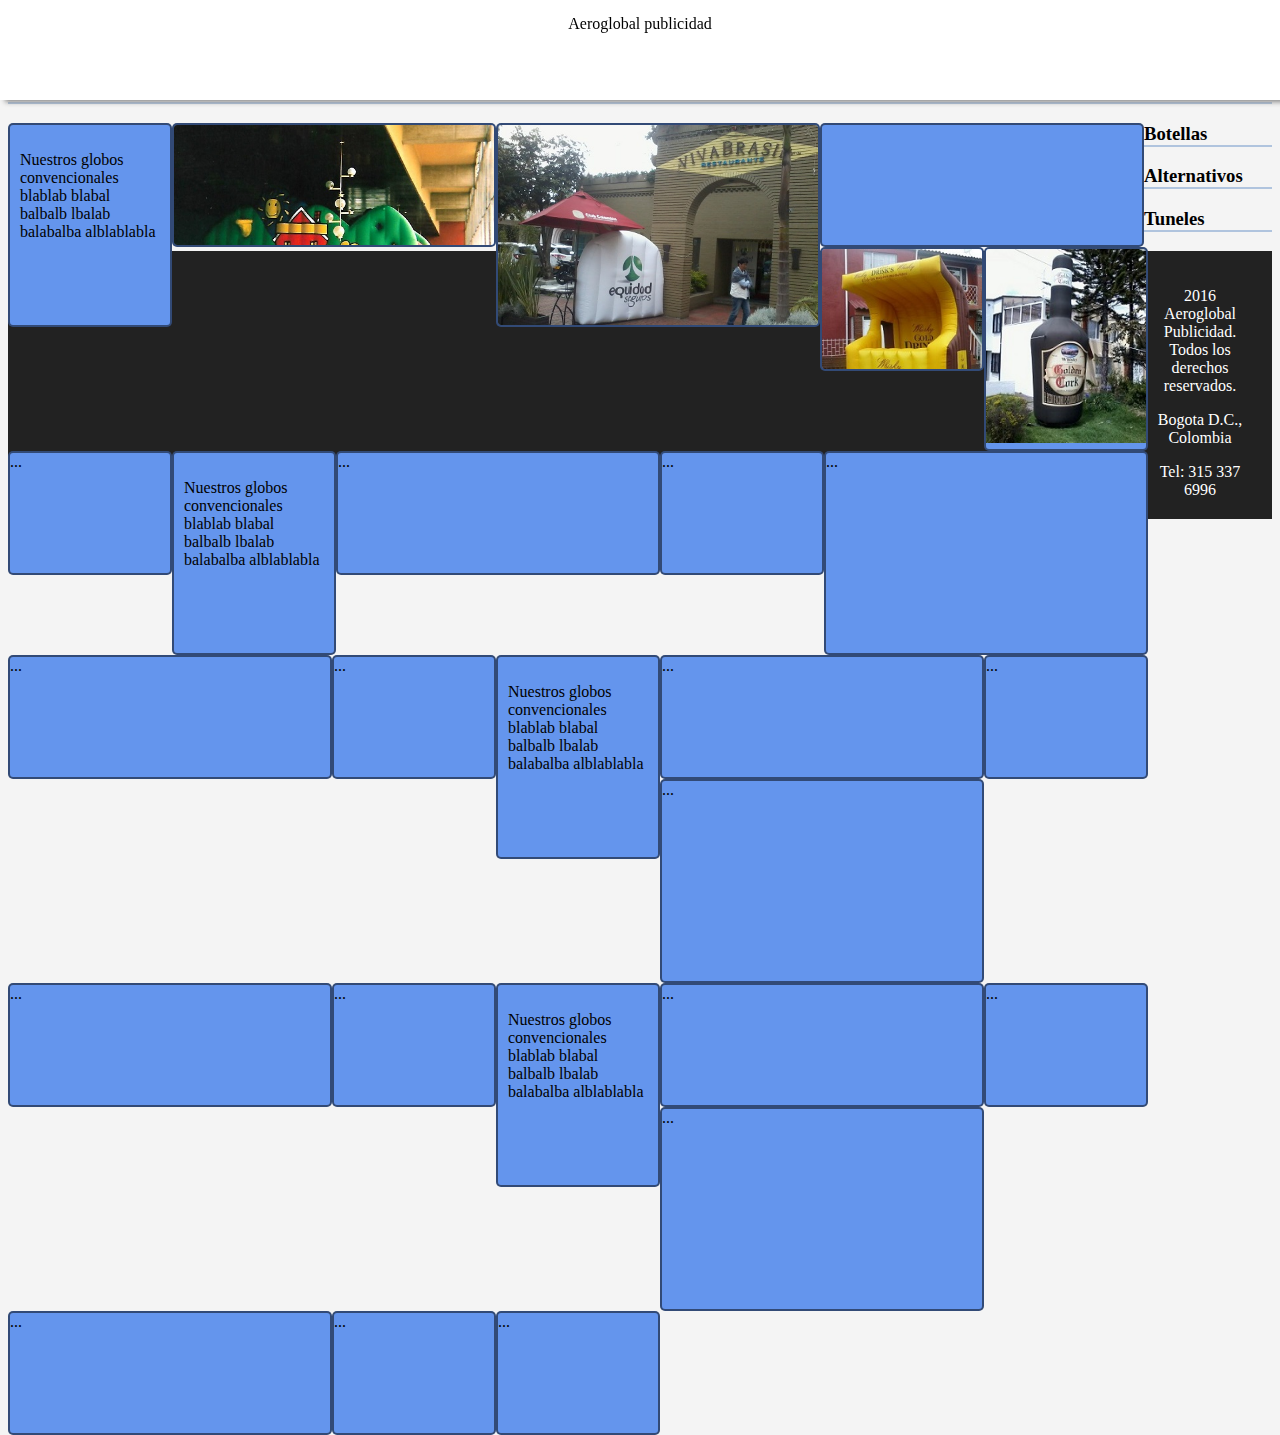
==== gallery.html @ b09cccf0 "gallery added" ====
<!DOCTYPE html>
<html>
<head>
  <meta charset="UTF-8">
  <meta name="viewport" content="width=device-width, initial-scale=1">
  <title>Aeroglobal Publicidad || Galeria</title>
  <link rel="stylesheet" href="https://maxcdn.bootstrapcdn.com/bootstrap/3.3.6/css/bootstrap.min.css" integrity="sha384-1q8mTJOASx8j1Au+a5WDVnPi2lkFfwwEAa8hDDdjZlpLegxhjVME1fgjWPGmkzs7" crossorigin="anonymous">
  <link rel="stylesheet" type="text/css" href="css/galleryTheme.css">
</head>
<body>
	<div class="header">Aeroglobal publicidad</div>
	<div class="container">
		<header>
			<h3>Convencionales</h3>
		</header>
		<section>
			<div class="grid">
	  			<div class="grid-item grid-item--height2"><p>Nuestros globos convencionales blablab blabal balbalb lbalab balabalba alblablabla</p></div>
	  			<div class="grid-item grid-item--width2"><img class="img-responsive" src="img/Scansalta2.jpg" alt="globo Equidad"></div>
	  			<div class="grid-item grid-item--height2 grid-item--width2"><img class="img-responsive" src="img/Equidad_colchon.jpg" alt="globo Equidad"></div>
	  			<div class="grid-item grid-item--width2"></div>
	  			<div class="grid-item"><img class="img-responsive" src="img/Caseta.jpg" alt="globo Equidad"></div>
	  			<div class="grid-item grid-item--height2"><img class="img-responsive" src="img/golden.jpg" alt="globo Equidad"></div>
	  			<div class="grid-item">...</div>
			</div>
		</section>
		<header>
			<h3>Botellas</h3>
		</header>
		<section>
			<div class="grid">
	  			<div class="grid-item grid-item--height2"><p>Nuestros globos convencionales blablab blabal balbalb lbalab balabalba alblablabla</p></div>
	  			<div class="grid-item grid-item--width2">...</div>
	  			<div class="grid-item">...</div>
	  			<div class="grid-item grid-item--height2 grid-item--width2">...</div>
	  			<div class="grid-item grid-item--width2">...</div>
	  			<div class="grid-item">...</div>
			</div>
		</section>
		<header>
			<h3>Alternativos</h3>
		</header>
		<section>
			<div class="grid">
	  			<div class="grid-item grid-item--height2"><p>Nuestros globos convencionales blablab blabal balbalb lbalab balabalba alblablabla</p></div>
	  			<div class="grid-item grid-item--width2">...</div>
	  			<div class="grid-item">...</div>
	  			<div class="grid-item grid-item--height2 grid-item--width2">...</div>
	  			<div class="grid-item grid-item--width2">...</div>
	  			<div class="grid-item">...</div>
			</div>
		</section>
		<header>
			<h3>Tuneles</h3>
		</header>
		<section>
			<div class="grid">
	  			<div class="grid-item grid-item--height2"><p>Nuestros globos convencionales blablab blabal balbalb lbalab balabalba alblablabla</p></div>
	  			<div class="grid-item grid-item--width2">...</div>
	  			<div class="grid-item">...</div>
	  			<div class="grid-item grid-item--height2 grid-item--width2">...</div>
	  			<div class="grid-item grid-item--width2">...</div>
	  			<div class="grid-item">...</div>
	  			<div class="grid-item">...</div>
			</div>
		</section>
	</div>
	<div class="footer">
		<p>
		<span class="glyphicon glyphicon-copyright-mark" aria-hidden="true"></span> 2016 Aeroglobal Publicidad. Todos los derechos reservados.</p>
	<p>Bogota D.C., Colombia</p>
	<a href="tel:+3153376996">Tel: 315 337 6996</a>
	</div>
	<script src="https://ajax.googleapis.com/ajax/libs/jquery/2.2.0/jquery.min.js"></script>
	<script src="https://npmcdn.com/masonry-layout@4.0/dist/masonry.pkgd.min.js"></script>
	<script src="js/galleryScript.js"></script>
</body>
</html>
---- css/galleryTheme.css ----
body{
	background-color: #f4f4f4;
}

.header{
	height: 70px;
	background-color: white;
	box-shadow: 5px 2px 5px #888888;
	text-align: center;
	padding: 15px;
	position: fixed;
	top: 0px;
	left: 0px;
	right: 0px;
	z-index: 10;
}

h3{
	border-bottom: 2px solid #B0C4DE;
}

.container{
	margin-top: 80px;
}

.grid {
  background: #EEE;
  margin: 15px auto;
  z-index: -10;
}

.grid-item {
  width: 160px;
  height: 120px;
  float: left;
  background: rgb(100,149,237);
  border: 2px solid #333;
  border-color: hsla(0, 0%, 0%, 0.5);
  border-radius: 5px;
  overflow: hidden;
}

.grid-item p{
	padding: 10px;
}

.grid-item img {
  display: block;
  max-width: 100%;
}

.grid-item--width2 { width: 320px; }
.grid-item--width3 { width: 480px; }
.grid-item--width4 { width: 640px; }

.grid-item--height2 { height: 200px; }
.grid-item--height3 { height: 260px; }
.grid-item--height4 { height: 360px; }

.footer{
	padding: 20px;
	/*height: 120px;*/
	background-color: rgb(34,34,34);
	color: white;
	text-align: center;
}

.footer a{
	text-decoration: none;
	color: white;
}
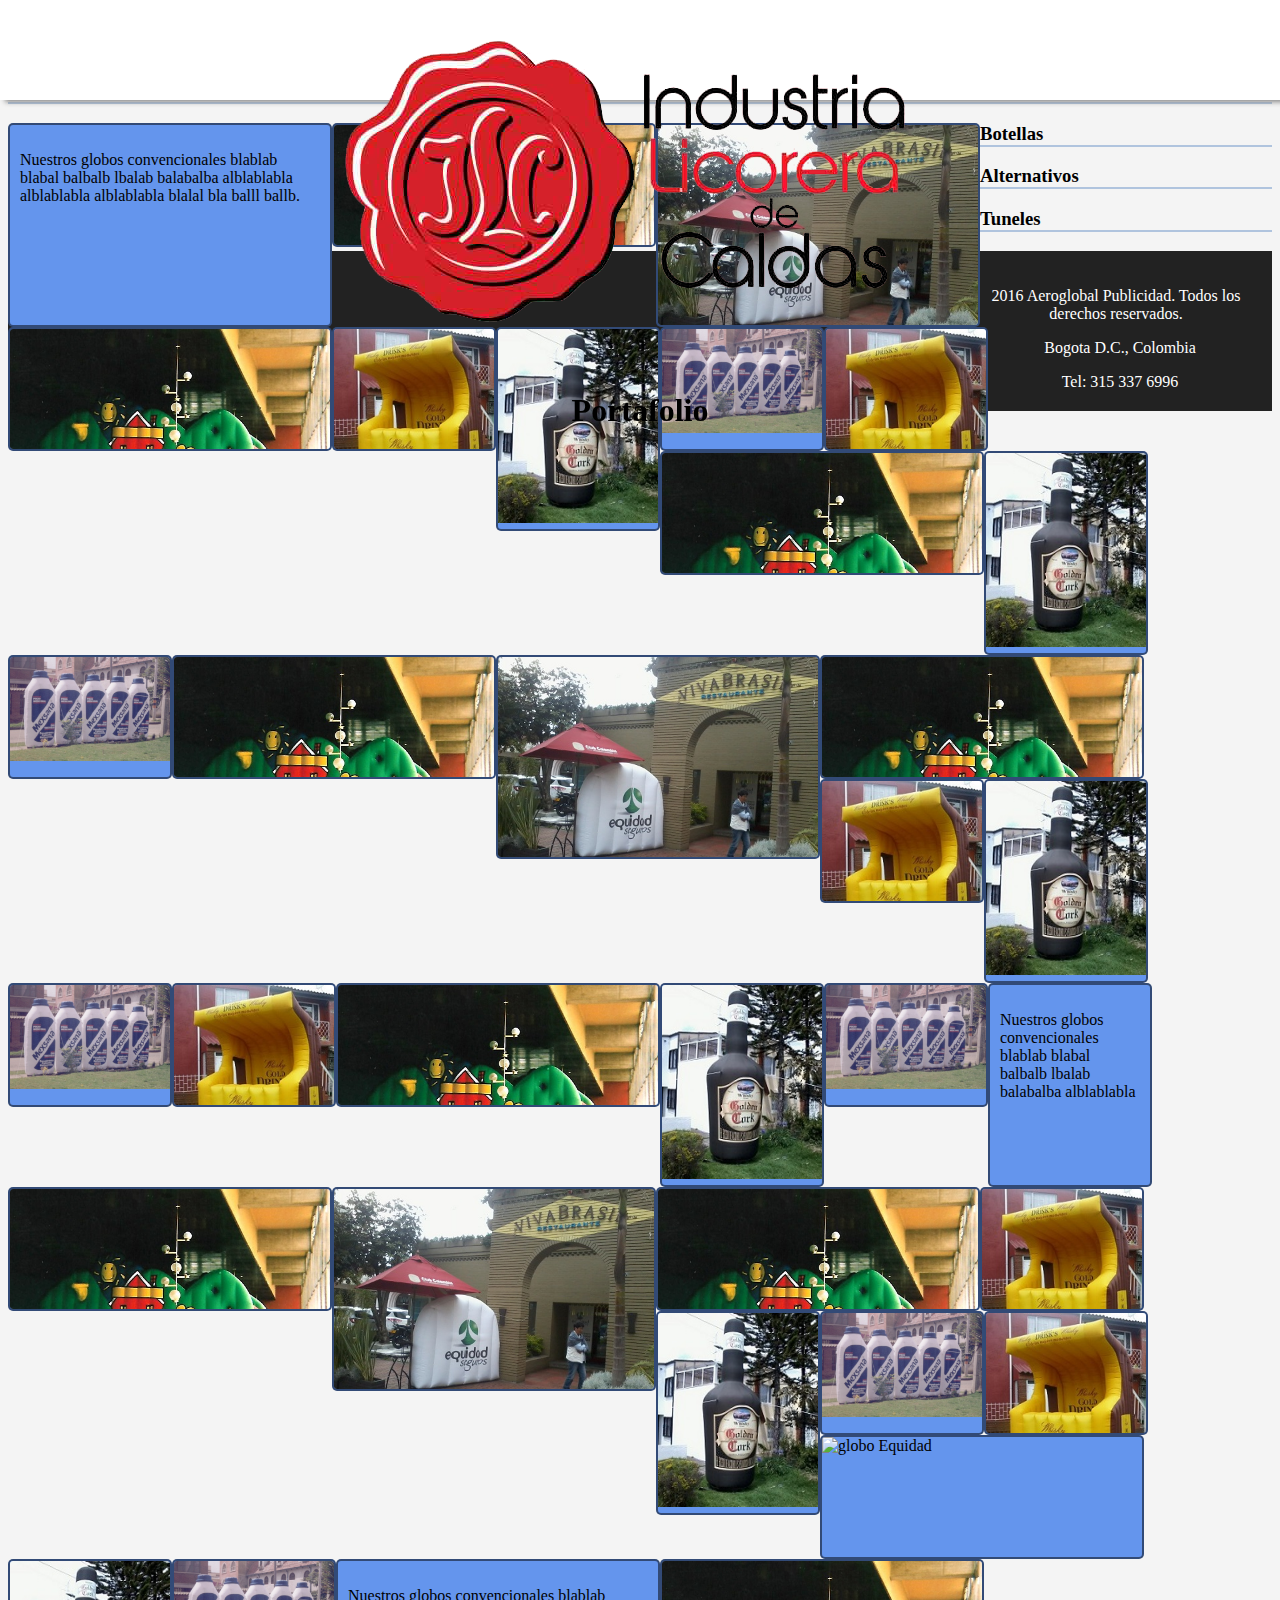
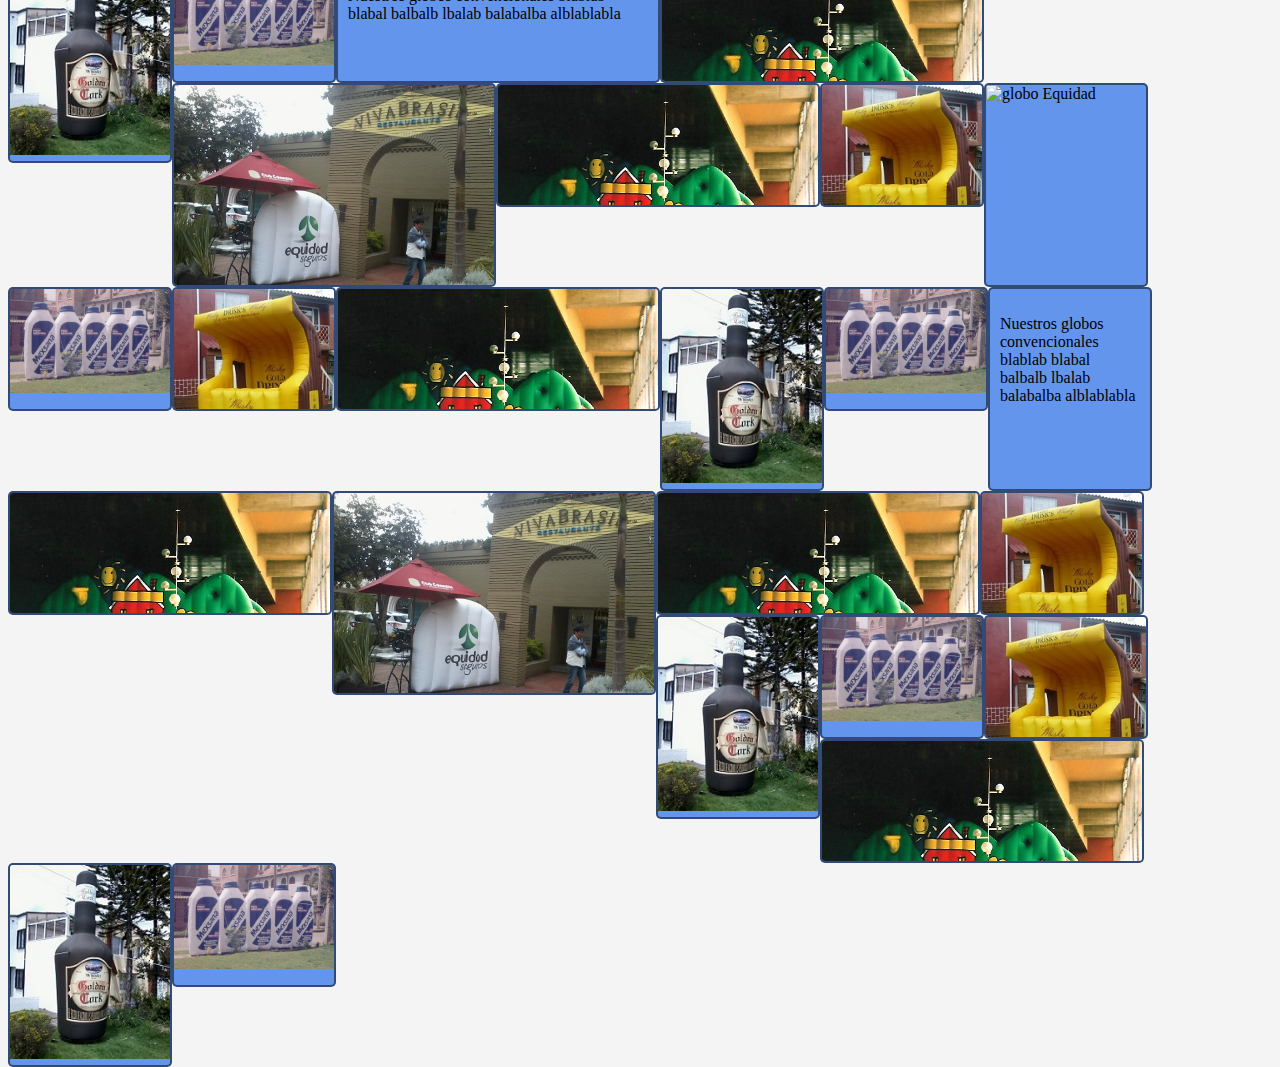
==== commit 980759fa: "Merge pull request #1 from npmcdn-to-unpkg-bot/npmcdn-to-unpkg" ====
--- a/gallery.html
+++ b/gallery.html
@@ -5,23 +5,38 @@
   <meta name="viewport" content="width=device-width, initial-scale=1">
   <title>Aeroglobal Publicidad || Galeria</title>
   <link rel="stylesheet" href="https://maxcdn.bootstrapcdn.com/bootstrap/3.3.6/css/bootstrap.min.css" integrity="sha384-1q8mTJOASx8j1Au+a5WDVnPi2lkFfwwEAa8hDDdjZlpLegxhjVME1fgjWPGmkzs7" crossorigin="anonymous">
+  <link href='https://fonts.googleapis.com/css?family=Josefin+Slab' rel='stylesheet' type='text/css'>
   <link rel="stylesheet" type="text/css" href="css/galleryTheme.css">
 </head>
 <body>
-	<div class="header">Aeroglobal publicidad</div>
+	<div class="header"><a href="index.html" class="pull-left"><img src="img/logoilc.png"></a><h1>Portafolio</h1></div>
 	<div class="container">
 		<header>
 			<h3>Convencionales</h3>
 		</header>
 		<section>
 			<div class="grid">
-	  			<div class="grid-item grid-item--height2"><p>Nuestros globos convencionales blablab blabal balbalb lbalab balabalba alblablabla</p></div>
+	  			<div class="grid-item grid-item--height2 grid-item--width2"><p>Nuestros globos convencionales blablab blabal balbalb lbalab balabalba alblablabla alblablabla alblablabla blalal bla balll ballb.</p></div>
 	  			<div class="grid-item grid-item--width2"><img class="img-responsive" src="img/Scansalta2.jpg" alt="globo Equidad"></div>
 	  			<div class="grid-item grid-item--height2 grid-item--width2"><img class="img-responsive" src="img/Equidad_colchon.jpg" alt="globo Equidad"></div>
-	  			<div class="grid-item grid-item--width2"></div>
+	  			<div class="grid-item grid-item--width2"><img class="img-responsive" src="img/Scansalta2.jpg" alt="globo Equidad"></div>
 	  			<div class="grid-item"><img class="img-responsive" src="img/Caseta.jpg" alt="globo Equidad"></div>
 	  			<div class="grid-item grid-item--height2"><img class="img-responsive" src="img/golden.jpg" alt="globo Equidad"></div>
-	  			<div class="grid-item">...</div>
+	  			<div class="grid-item"><img class="img-responsive" src="img/mexsana.jpg" alt="globo Equidad"></div>
+	  			<div class="grid-item"><img class="img-responsive" src="img/Caseta.jpg" alt="globo Equidad"></div>
+	  			<div class="grid-item grid-item--width2"><img class="img-responsive" src="img/Scansalta2.jpg" alt="globo Equidad"></div>
+	  			<div class="grid-item grid-item--height2"><img class="img-responsive" src="img/golden.jpg" alt="globo Equidad"></div>
+	  			<div class="grid-item"><img class="img-responsive" src="img/mexsana.jpg" alt="globo Equidad"></div>
+	  			<div class="grid-item grid-item--width2"><img class="img-responsive" src="img/Scansalta2.jpg" alt="globo Equidad"></div>
+	  			<div class="grid-item grid-item--height2 grid-item--width2"><img class="img-responsive" src="img/Equidad_colchon.jpg" alt="globo Equidad"></div>
+	  			<div class="grid-item grid-item--width2"><img class="img-responsive" src="img/Scansalta2.jpg" alt="globo Equidad"></div>
+	  			<div class="grid-item"><img class="img-responsive" src="img/Caseta.jpg" alt="globo Equidad"></div>
+	  			<div class="grid-item grid-item--height2"><img class="img-responsive" src="img/golden.jpg" alt="globo Equidad"></div>
+	  			<div class="grid-item"><img class="img-responsive" src="img/mexsana.jpg" alt="globo Equidad"></div>
+	  			<div class="grid-item"><img class="img-responsive" src="img/Caseta.jpg" alt="globo Equidad"></div>
+	  			<div class="grid-item grid-item--width2"><img class="img-responsive" src="img/Scansalta2.jpg" alt="globo Equidad"></div>
+	  			<div class="grid-item grid-item--height2"><img class="img-responsive" src="img/golden.jpg" alt="globo Equidad"></div>
+	  			<div class="grid-item"><img class="img-responsive" src="img/mexsana.jpg" alt="globo Equidad"></div>
 			</div>
 		</section>
 		<header>
@@ -30,11 +45,16 @@
 		<section>
 			<div class="grid">
 	  			<div class="grid-item grid-item--height2"><p>Nuestros globos convencionales blablab blabal balbalb lbalab balabalba alblablabla</p></div>
-	  			<div class="grid-item grid-item--width2">...</div>
-	  			<div class="grid-item">...</div>
-	  			<div class="grid-item grid-item--height2 grid-item--width2">...</div>
-	  			<div class="grid-item grid-item--width2">...</div>
-	  			<div class="grid-item">...</div>
+	  			<div class="grid-item grid-item--width2"><img class="img-responsive" src="img/Scansalta2.jpg" alt="globo Equidad"></div>
+	  			<div class="grid-item grid-item--height2 grid-item--width2"><img class="img-responsive" src="img/Equidad_colchon.jpg" alt="globo Equidad"></div>
+	  			<div class="grid-item grid-item--width2"><img class="img-responsive" src="img/Scansalta2.jpg" alt="globo Equidad"></div>
+	  			<div class="grid-item"><img class="img-responsive" src="img/Caseta.jpg" alt="globo Equidad"></div>
+	  			<div class="grid-item grid-item--height2"><img class="img-responsive" src="img/golden.jpg" alt="globo Equidad"></div>
+	  			<div class="grid-item"><img class="img-responsive" src="img/mexsana.jpg" alt="globo Equidad"></div>
+	  			<div class="grid-item"><img class="img-responsive" src="img/Caseta.jpg" alt="globo Equidad"></div>
+	  			<div class="grid-item grid-item--width2"><img class="img-responsive" src="img/globo_equidad.jpg" alt="globo Equidad"></div>
+	  			<div class="grid-item grid-item--height2"><img class="img-responsive" src="img/golden.jpg" alt="globo Equidad"></div>
+	  			<div class="grid-item"><img class="img-responsive" src="img/mexsana.jpg" alt="globo Equidad"></div>
 			</div>
 		</section>
 		<header>
@@ -42,12 +62,17 @@
 		</header>
 		<section>
 			<div class="grid">
-	  			<div class="grid-item grid-item--height2"><p>Nuestros globos convencionales blablab blabal balbalb lbalab balabalba alblablabla</p></div>
-	  			<div class="grid-item grid-item--width2">...</div>
-	  			<div class="grid-item">...</div>
-	  			<div class="grid-item grid-item--height2 grid-item--width2">...</div>
-	  			<div class="grid-item grid-item--width2">...</div>
-	  			<div class="grid-item">...</div>
+	  			<div class="grid-item grid-item--width2"><p>Nuestros globos convencionales blablab blabal balbalb lbalab balabalba alblablabla</p></div>
+	  			<div class="grid-item grid-item--width2"><img class="img-responsive" src="img/Scansalta2.jpg" alt="globo Equidad"></div>
+	  			<div class="grid-item grid-item--height2 grid-item--width2"><img class="img-responsive" src="img/Equidad_colchon.jpg" alt="globo Equidad"></div>
+	  			<div class="grid-item grid-item--width2"><img class="img-responsive" src="img/Scansalta2.jpg" alt="globo Equidad"></div>
+	  			<div class="grid-item"><img class="img-responsive" src="img/Caseta.jpg" alt="globo Equidad"></div>
+	  			<div class="grid-item grid-item--height2"><img class="img-responsive" src="img/globo_equidad.jpg" alt="globo Equidad"></div>
+	  			<div class="grid-item"><img class="img-responsive" src="img/mexsana.jpg" alt="globo Equidad"></div>
+	  			<div class="grid-item"><img class="img-responsive" src="img/Caseta.jpg" alt="globo Equidad"></div>
+	  			<div class="grid-item grid-item--width2"><img class="img-responsive" src="img/Scansalta2.jpg" alt="globo Equidad"></div>
+	  			<div class="grid-item grid-item--height2"><img class="img-responsive" src="img/golden.jpg" alt="globo Equidad"></div>
+	  			<div class="grid-item"><img class="img-responsive" src="img/mexsana.jpg" alt="globo Equidad"></div>
 			</div>
 		</section>
 		<header>
@@ -56,12 +81,16 @@
 		<section>
 			<div class="grid">
 	  			<div class="grid-item grid-item--height2"><p>Nuestros globos convencionales blablab blabal balbalb lbalab balabalba alblablabla</p></div>
-	  			<div class="grid-item grid-item--width2">...</div>
-	  			<div class="grid-item">...</div>
-	  			<div class="grid-item grid-item--height2 grid-item--width2">...</div>
-	  			<div class="grid-item grid-item--width2">...</div>
-	  			<div class="grid-item">...</div>
-	  			<div class="grid-item">...</div>
+	  			<div class="grid-item grid-item--width2"><img class="img-responsive" src="img/Scansalta2.jpg" alt="globo Equidad"></div>
+	  			<div class="grid-item grid-item--height2 grid-item--width2"><img class="img-responsive" src="img/Equidad_colchon.jpg" alt="globo Equidad"></div>
+	  			<div class="grid-item grid-item--width2"><img class="img-responsive" src="img/Scansalta2.jpg" alt="globo Equidad"></div>
+	  			<div class="grid-item"><img class="img-responsive" src="img/Caseta.jpg" alt="globo Equidad"></div>
+	  			<div class="grid-item grid-item--height2"><img class="img-responsive" src="img/golden.jpg" alt="globo Equidad"></div>
+	  			<div class="grid-item"><img class="img-responsive" src="img/mexsana.jpg" alt="globo Equidad"></div>
+	  			<div class="grid-item"><img class="img-responsive" src="img/Caseta.jpg" alt="globo Equidad"></div>
+	  			<div class="grid-item grid-item--width2"><img class="img-responsive" src="img/Scansalta2.jpg" alt="globo Equidad"></div>
+	  			<div class="grid-item grid-item--height2"><img class="img-responsive" src="img/golden.jpg" alt="globo Equidad"></div>
+	  			<div class="grid-item"><img class="img-responsive" src="img/mexsana.jpg" alt="globo Equidad"></div>
 			</div>
 		</section>
 	</div>
@@ -72,7 +101,7 @@
 	<a href="tel:+3153376996">Tel: 315 337 6996</a>
 	</div>
 	<script src="https://ajax.googleapis.com/ajax/libs/jquery/2.2.0/jquery.min.js"></script>
-	<script src="https://npmcdn.com/masonry-layout@4.0/dist/masonry.pkgd.min.js"></script>
+	<script src="https://unpkg.com/masonry-layout@4.0/dist/masonry.pkgd.min.js"></script>
 	<script src="js/galleryScript.js"></script>
 </body>
 </html>